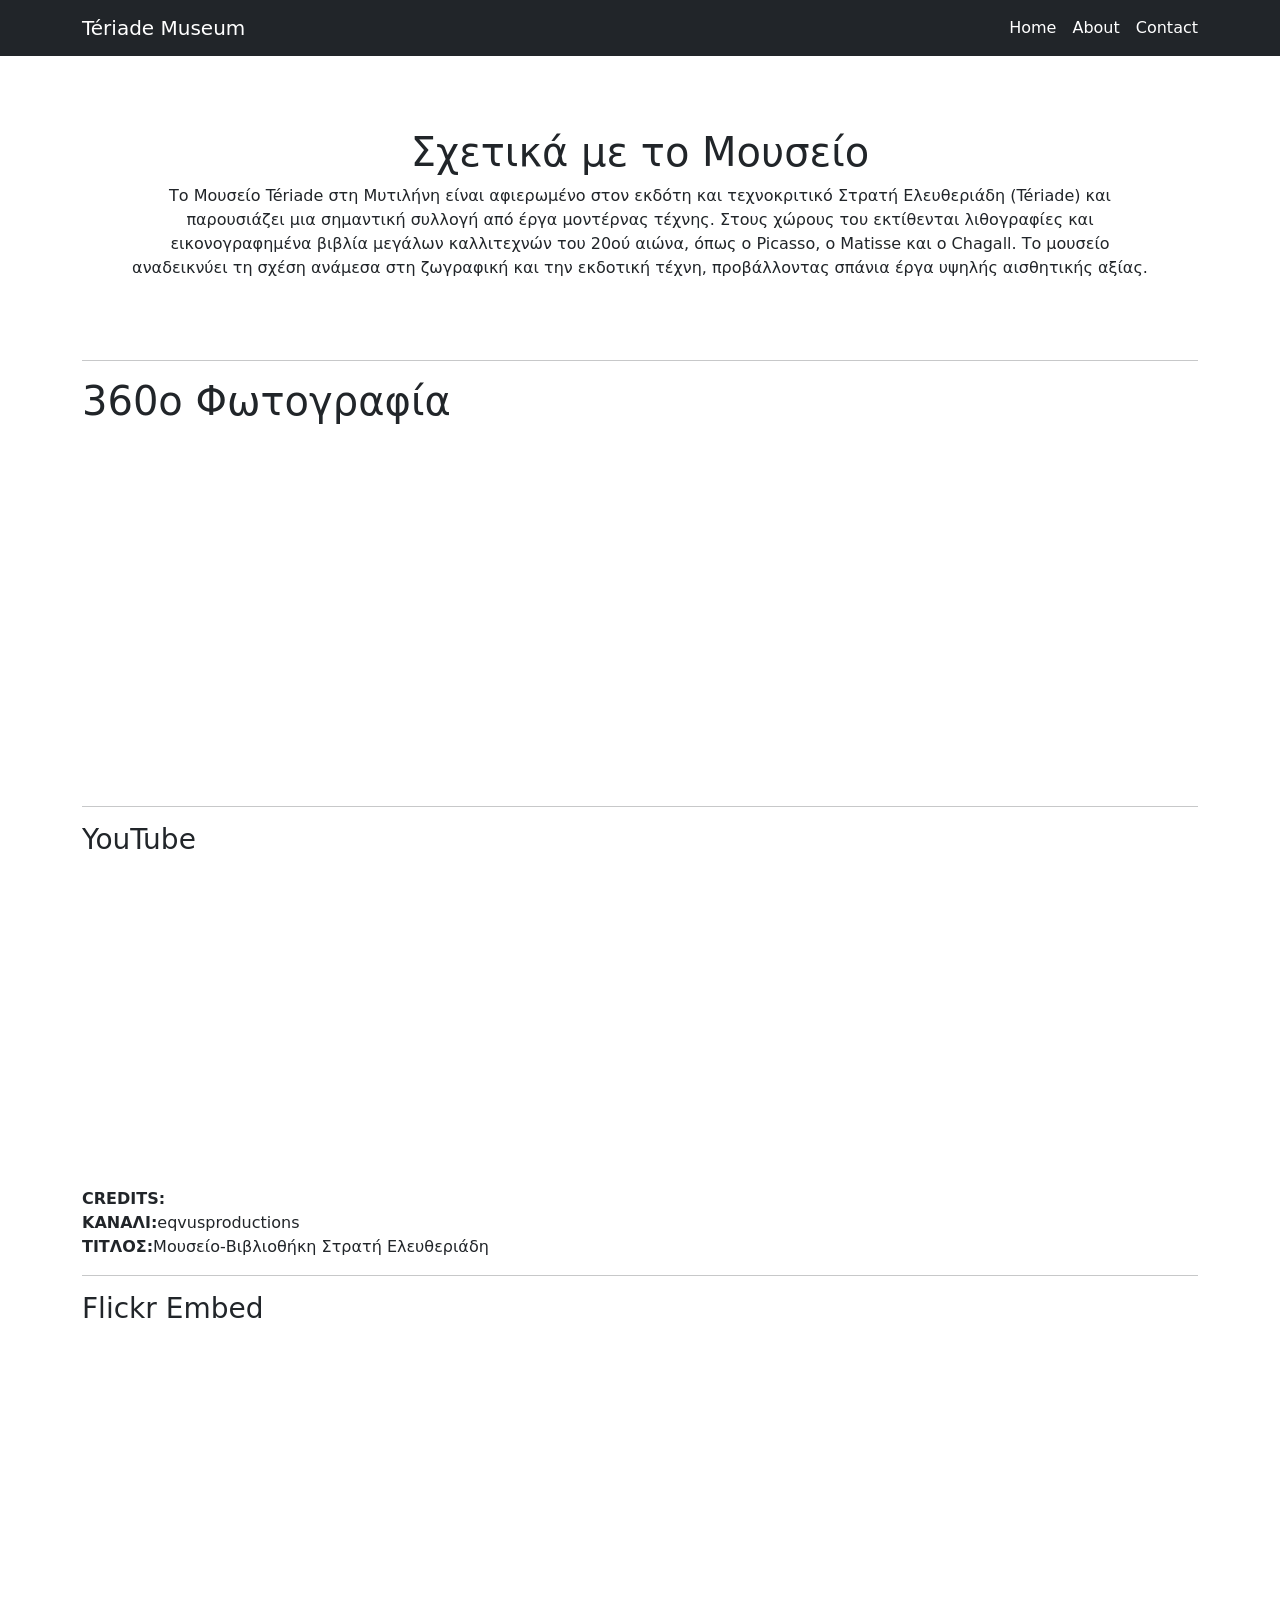
==== about.html @ e50e5fdc "Add files via upload" ====
<!DOCTYPE html>
<html lang="el">
<head>
  <meta charset="UTF-8">
  <title>About</title>

  <link href="https://cdn.jsdelivr.net/npm/bootstrap@5.3.3/dist/css/bootstrap.min.css" rel="stylesheet">
  <link rel="stylesheet" href="css/style.css">
</head>

<body>

<nav class="navbar navbar-dark bg-dark">
  <div class="container">
    <a class="navbar-brand" href="index.html">Tériade Museum</a>
	
	<ul class="navbar-nav ms-auto d-flex flex-row gap-3">
      <li><a class="nav-link text-white" href="index.html">Home</a></li>
      <li><a class="nav-link text-white" href="about.html">About</a></li>
      <li><a class="nav-link text-white" href="contact.html">Contact</a></li>
    </ul>
  </div>
</nav>

<div class="container my-4">

<header class="hero text-center p-5">
<h1 class="text-center">Σχετικά με το Μουσείο</h1>
  <p>Το Μουσείο Tériade στη Μυτιλήνη είναι αφιερωμένο στον εκδότη και τεχνοκριτικό Στρατή Ελευθεριάδη (Tériade) και παρουσιάζει μια σημαντική συλλογή από έργα μοντέρνας τέχνης. Στους χώρους του εκτίθενται λιθογραφίες και εικονογραφημένα βιβλία μεγάλων καλλιτεχνών του 20ού αιώνα, όπως ο Picasso, ο Matisse και ο Chagall. Το μουσείο αναδεικνύει τη σχέση ανάμεσα στη ζωγραφική και την εκδοτική τέχνη, προβάλλοντας σπάνια έργα υψηλής αισθητικής αξίας.</p>
</header>
  <hr>
 
<h1 id="360Photo">360o Φωτογραφία</h1>
<div> 
<iframe allowfullscreen="true" src="https://momento360.com/e/u/7651ae9e94a845218f0bc6ce72b37916?utm_campaign=embed&utm_source=other&utm_medium=embed&heading=69.47&pitch=-1.35&field-of-view=75&size=medium&display-plan=true"
 width="60%" height="350px">
</iframe>
</div>
<hr>
<h3>YouTube</h3>

<div>
<iframe width="560" height="315" src="https://www.youtube.com/embed/YFWXFRju6Js?si=tmQLT4COMecafEE1" title="YouTube video player" frameborder="0" allow="accelerometer; autoplay; clipboard-write; encrypted-media; gyroscope; picture-in-picture; web-share" referrerpolicy="strict-origin-when-cross-origin" allowfullscreen></iframe>
<p><strong>CREDITS:</strong><br>
<strong>ΚΑΝΑΛΙ:</strong>eqvusproductions<br>
<strong>ΤΙΤΛΟΣ:</strong>Μουσείο-Βιβλιοθήκη Στρατή Ελευθεριάδη </p> <hr>
<h3>Flickr Embed</h3>
<iframe 
src="https://www.flickr.com/photos/186574829@N02/53074461804/player/" 
width="640" 
height="480" 
</iframe>
<hr>
<h1 id="360Photo">360o Φωτογραφία</h1>
<div> 
<iframe allowfullscreen="true" src="https://momento360.com/e/u/ab5ef30c9e0740099078892130127ac5?utm_campaign=embed&utm_source=other&heading=0&pitch=0&field-of-view=75&size=medium&display-plan=true"
 width="60%" height="350px">
</iframe>
</div>
<hr>
</div>

</body>
</html>
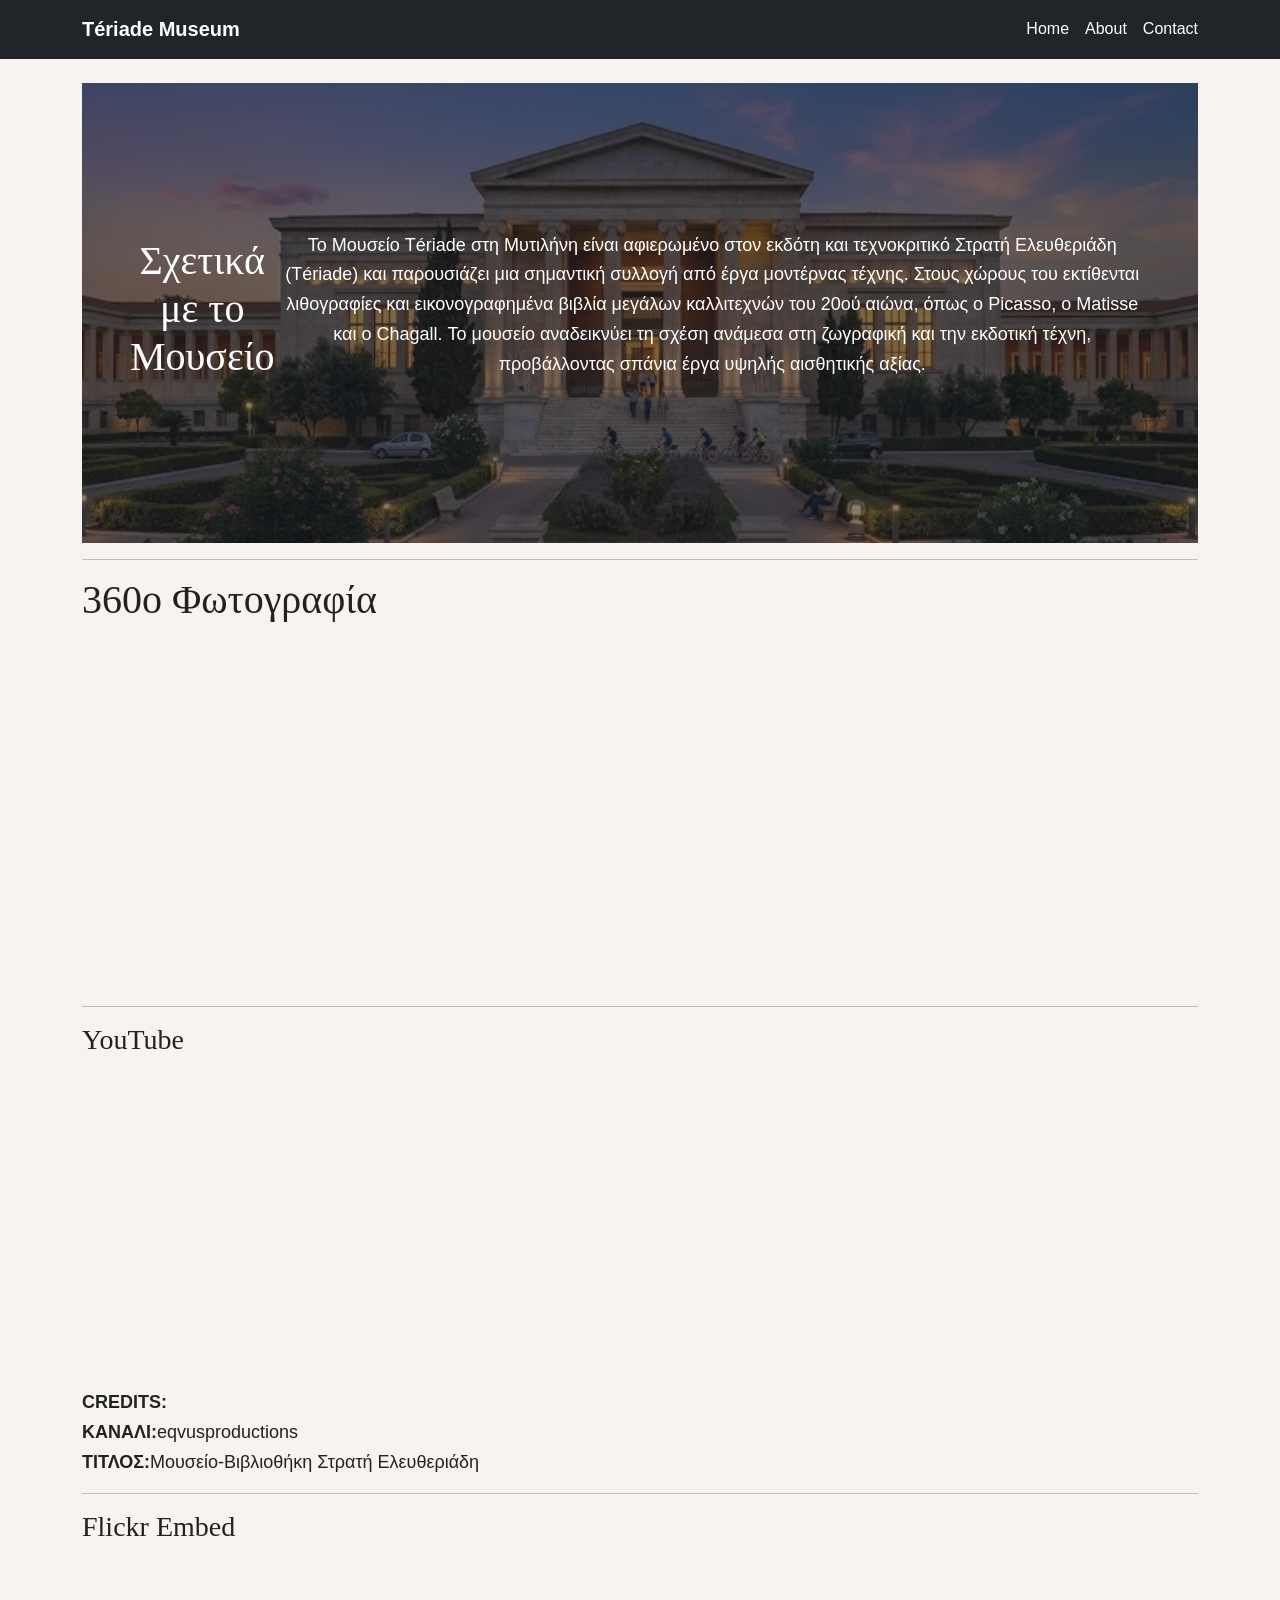
==== commit 0698bac8: "Update about.html" ====
--- a/about.html
+++ b/about.html
@@ -9,7 +9,114 @@
 </head>
 
 <body>
+<style>
+	:root {
+  --dark: #20222a;
+  --accent: #8b5e34;
+  --light: #f7f3ee;
+}
 
+* { box-sizing: border-box; }
+
+body {
+  font-family: Arial, sans-serif;
+  margin: 0;
+  background: var(--light);
+  color: #222;
+  line-height: 1.65;
+}
+
+p { font-size: 18px; }
+
+h1, h2, h3 { font-family: Georgia, serif; }
+
+h2 {
+  text-decoration: underline;
+  text-underline-offset: 6px;
+}
+
+.navbar-brand { font-weight: bold; }
+
+.hero {
+  background: linear-gradient(rgba(32,34,42,.55), rgba(32,34,42,.55)), url("images/museum-hero.jpg");
+  min-height: 460px;
+  color: white;
+  display: flex;
+  align-items: center;
+  justify-content: center;
+  text-align: center;
+  background-size: cover;
+  background-position: center;
+  padding: 40px 20px;
+}
+
+.hero .box {
+  max-width: 900px;
+  background: rgba(0,0,0,.35);
+  padding: 30px;
+  border-radius: 16px;
+}
+
+.intro::first-letter {
+  font-size: 60px;
+  font-weight: bold;
+  color: var(--accent);
+}
+
+.notice {
+  background: #fff3cd;
+  border-left: 6px solid #ffc107;
+  padding: 16px;
+  margin: 20px 0;
+  border-radius: 8px;
+}
+
+.section-card {
+	text-align: center;
+  background: white;
+  border-radius: 16px;
+  padding: 28px;
+  margin: 28px 0;
+  box-shadow: 0 6px 18px rgba(0,0,0,.08);
+}
+
+.gallery {
+  background-color: #111;
+  padding: 14px;
+  display: grid;
+  grid-template-columns: repeat(3, 1fr);
+  gap: 14px;
+  border-radius: 14px;
+}
+
+.gallery img {
+  width: 100%;
+  height: 280px;
+  object-fit: cover;
+  border-radius: 10px;
+  margin: 0;
+}
+
+iframe, video {
+  max-width: 100%;
+  border-radius: 12px;
+}
+
+video {
+  width: 990px;
+  height: auto;
+}
+
+footer { margin-top: 40px; }
+
+.form-control, .btn { border-radius: 10px; }
+
+@media (max-width: 768px) {
+  .gallery { grid-template-columns: 1fr; }
+  p { font-size: 16px; }
+  .hero { min-height: 360px; }
+}
+	</style>
 <nav class="navbar navbar-dark bg-dark">
   <div class="container">
     <a class="navbar-brand" href="index.html">Tériade Museum</a>
@@ -61,4 +168,4 @@
 </div>
 
 </body>
-</html>+</html>
